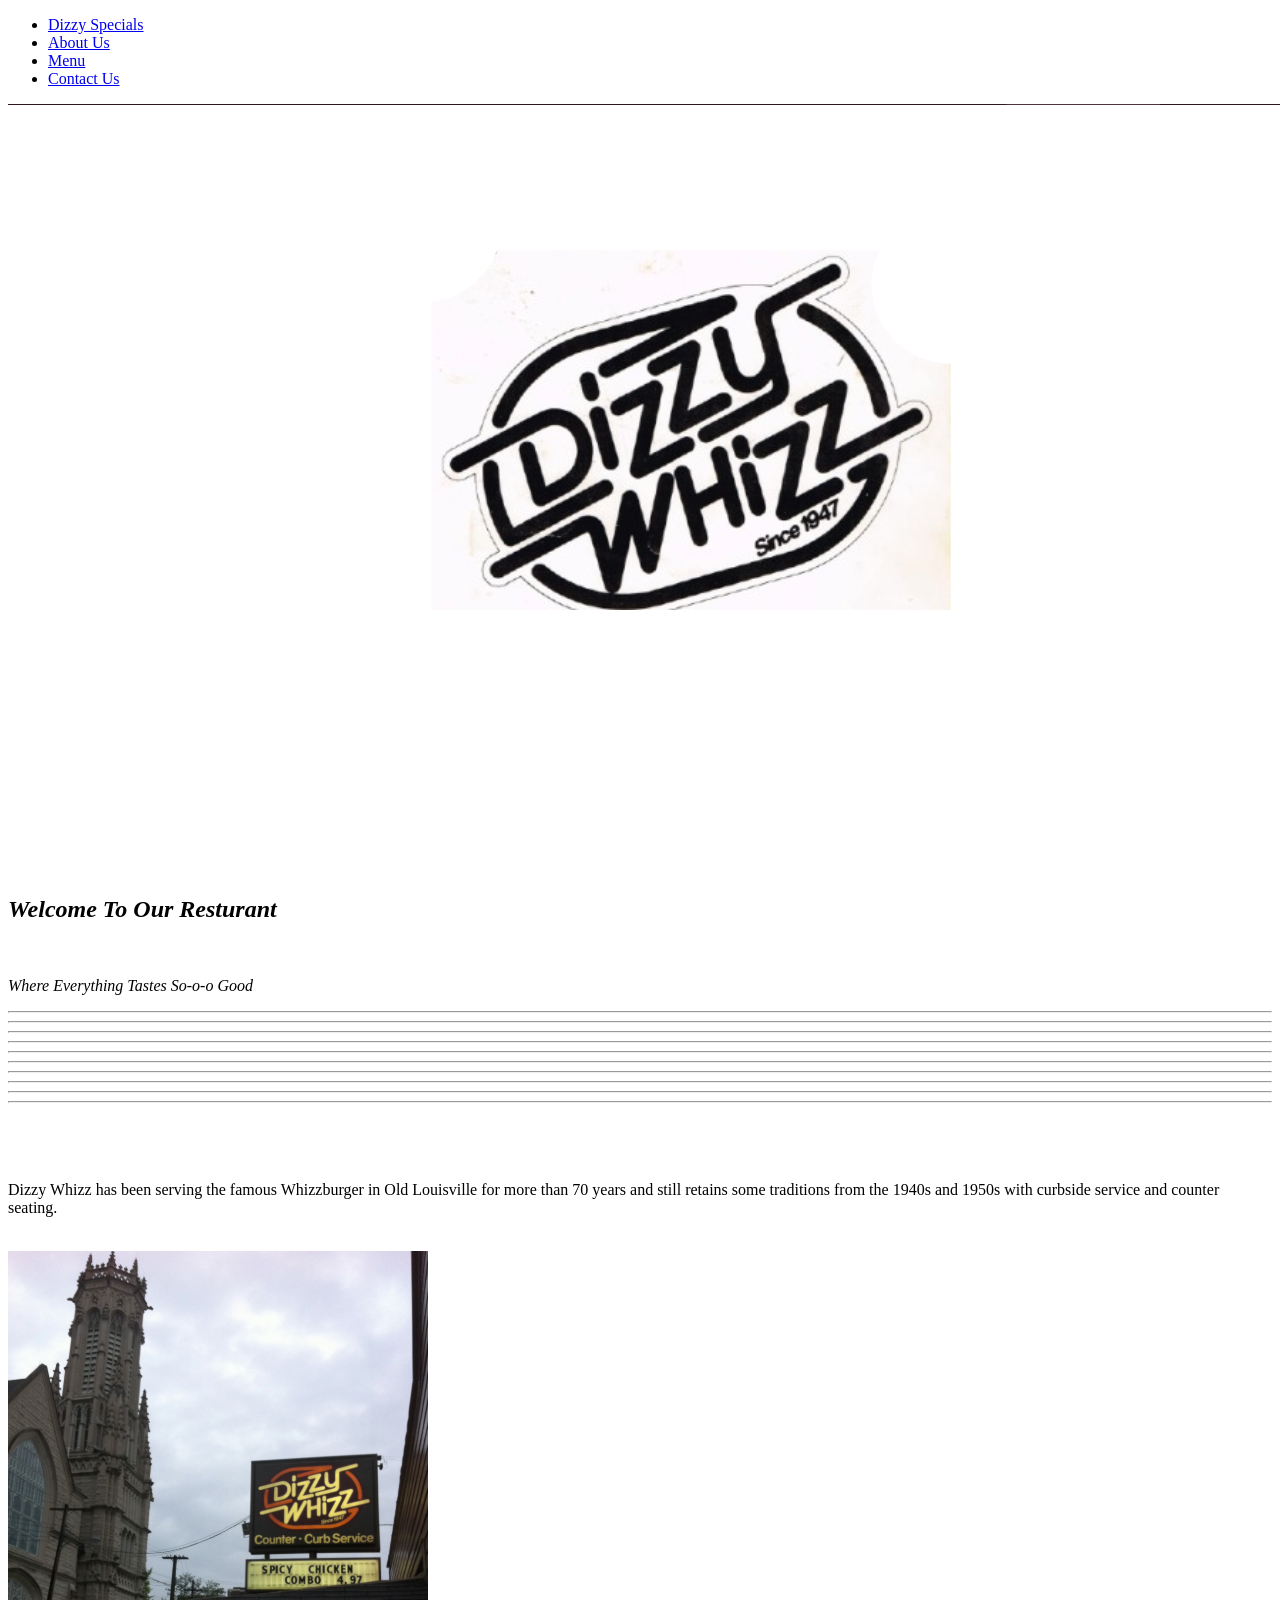
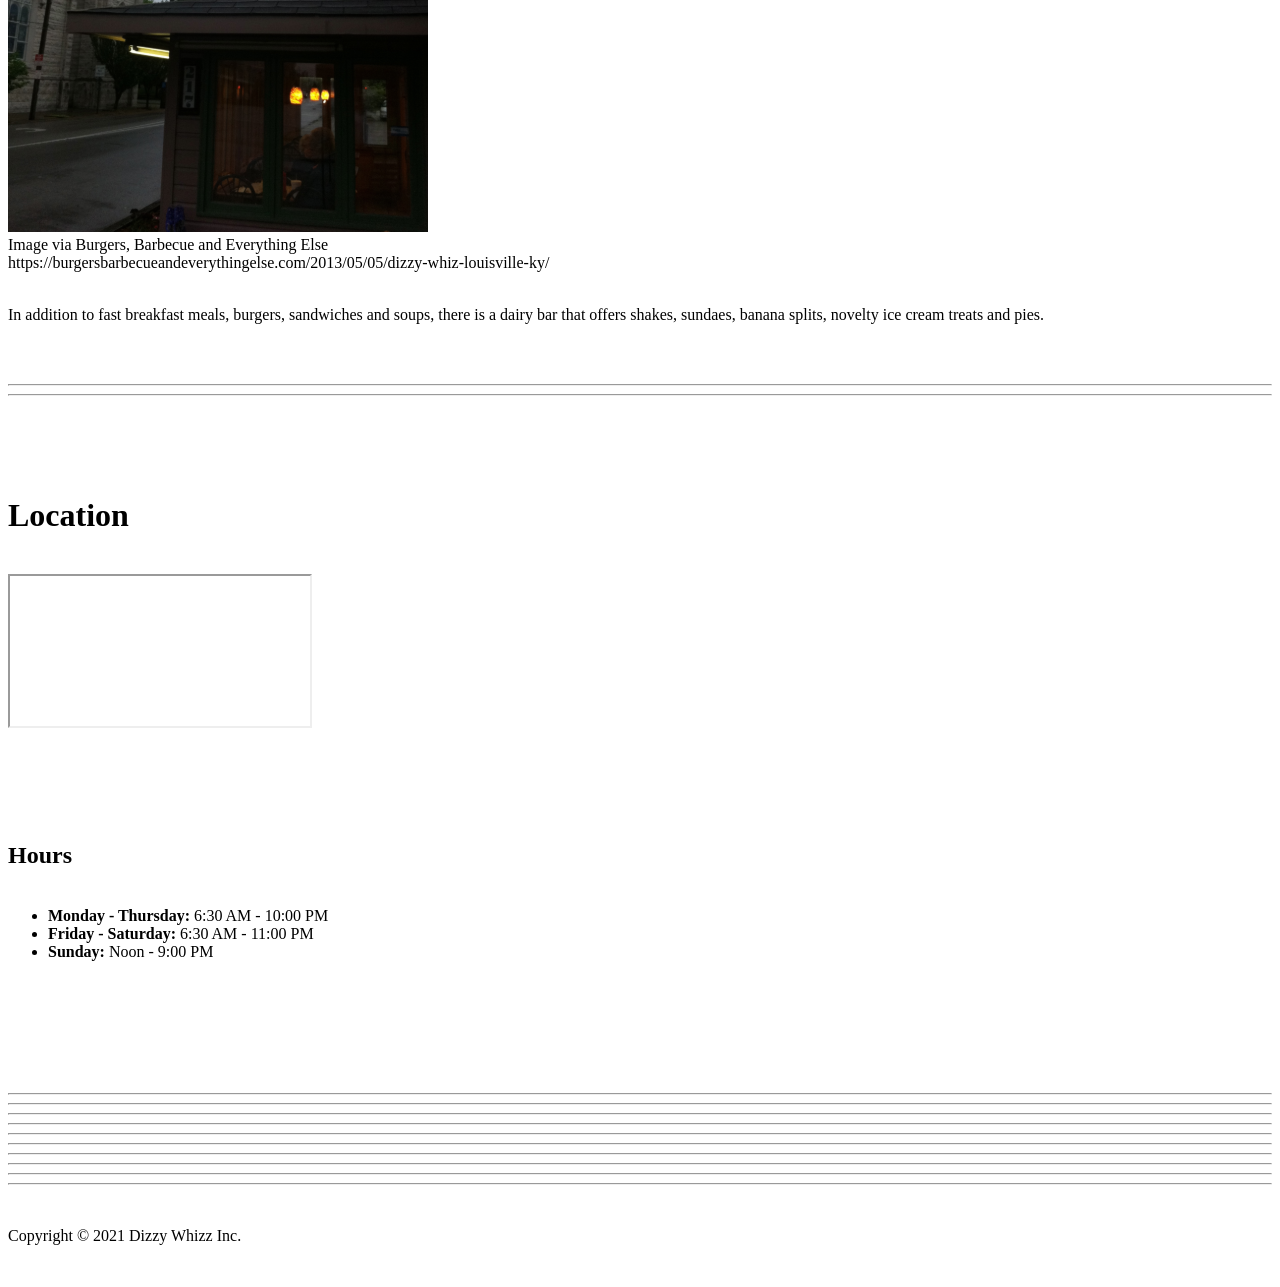
==== index.html @ f69e9d57 "Create index.html" ====
<!DOCTYPE html>
<html lang="en">
<head>
   <meta charset="UTF-8">
   <meta name="viewport" content="width=device-width, initial-scale=1.0">
   <title>DizzyWhizz | Home</title>
   <link rel="stylesheet" href="style.css">
</head>
<body>


   <!-- Navigation Bar -->
   <nav class="navbar">
       <div class="nav-container">
           <ul class="nav-menu active">
          
               <li><a href="/dizzy-specials.html">Dizzy Specials</a></li>
               <li><a href="/about-us.html">About Us</a></li>
               <li><a href="/menu.html">Menu</a></li>
               <li><a href="/contact-us.html">Contact Us</a></li>
           </ul>
       </div>
   </nav>
 <!-- Responsive Top Banner -->
<div class="banner-container">
   <img src="/logo2.png"
        alt="DizzyWizz Banner"
        class="top-banner">
</div>






   <!-- Hero Section -->
   <section class="hero-section">
       <em><h1>Welcome To Our Resturant</h1> </em>
        <br>
       <em><p>Where Everything Tastes So-o-o Good</p></em>
   </section>
<hr><hr><hr><hr><hr><hr><hr><hr><hr><hr>
   <!-- Main Content -->
   <main class="content-wrapper"> <br><br>
       <div class="split-container">
           <!-- Text on Left (Desktop) -->
           <div class="text-content">
           
            <br>
               <p>Dizzy Whizz has been serving the famous Whizzburger in Old Louisville for more than 70 years and still retains some traditions from the 1940s and 1950s with curbside service and counter seating. </p>
               <br>
           </div>


           <!-- Image on Right (Desktop) -->
          
           <div class="media-content">
               <div class="image-box">
                   <img src = "/building.png" alt= "Picture of DizzyWhizz Building">
               </div>
               <div class="credit"> Image via Burgers, Barbecue and Everything Else <br> https://burgersbarbecueandeverythingelse.com/2013/05/05/dizzy-whiz-louisville-ky/</div>
           </div>
       </div>
       <div class="split-container">
           <!-- Text on Left (Desktop) -->
           <div class="text-content">
           
            <br>
               <p> In addition to fast breakfast meals, burgers, sandwiches and soups, there is a dairy bar that offers shakes, sundaes, banana splits, novelty ice cream treats and pies.</p>
               <br>
           </div>
       <br>
       <hr><hr>
<br> <br><br> <br>
           <h1>Location</h1>
            <br>
       <div class="footer-text">
       <div class="map-container">
   <iframe
       src="https://www.google.com/maps/embed?pb=!1m14!1m8!1m3!1d25070.60160878231!2d-85.757544!3d38.2371633!3m2!1i1024!2i768!4f13.1!3m3!1m2!1s0x88690d527b844411%3A0x673be3bb2d179965!2sDizzy%20Whizz%20Drive-In!5e0!3m2!1sen!2sus!4v1772834598389!5m2!1sen!2sus"
       allowfullscreen=""
       loading="lazy"
       referrerpolicy="no-referrer-when-downgrade">
   </iframe>
</div>
<br><br><br><br><br>




<section class="info-section">
   <div class="hours-container">
       <h1>Hours</h1>
       <ul class="hours-list">
       <br>
           <li><strong>Monday - Thursday:</strong> 6:30 AM - 10:00 PM</li>
           <li><strong>Friday - Saturday:</strong> 6:30 AM - 11:00 PM</li>
           <li><strong>Sunday:</strong> Noon - 9:00 PM</li>
           <br>
       </ul>
   </div>
  
   <!-- The map container you added previously -->


</section>


<br><br><br><br><br>






       </div>
   </main>
   <hr><hr><hr><hr><hr><hr><hr><hr><hr><hr>


   <script src="script.js"></script>


       <footer class="site-footer">
        <br>
       <p>Copyright © 2021 Dizzy Whizz Inc.</p>
       <br>
   </footer>


   <script src="script.js"></script>


  


</body>
</html>
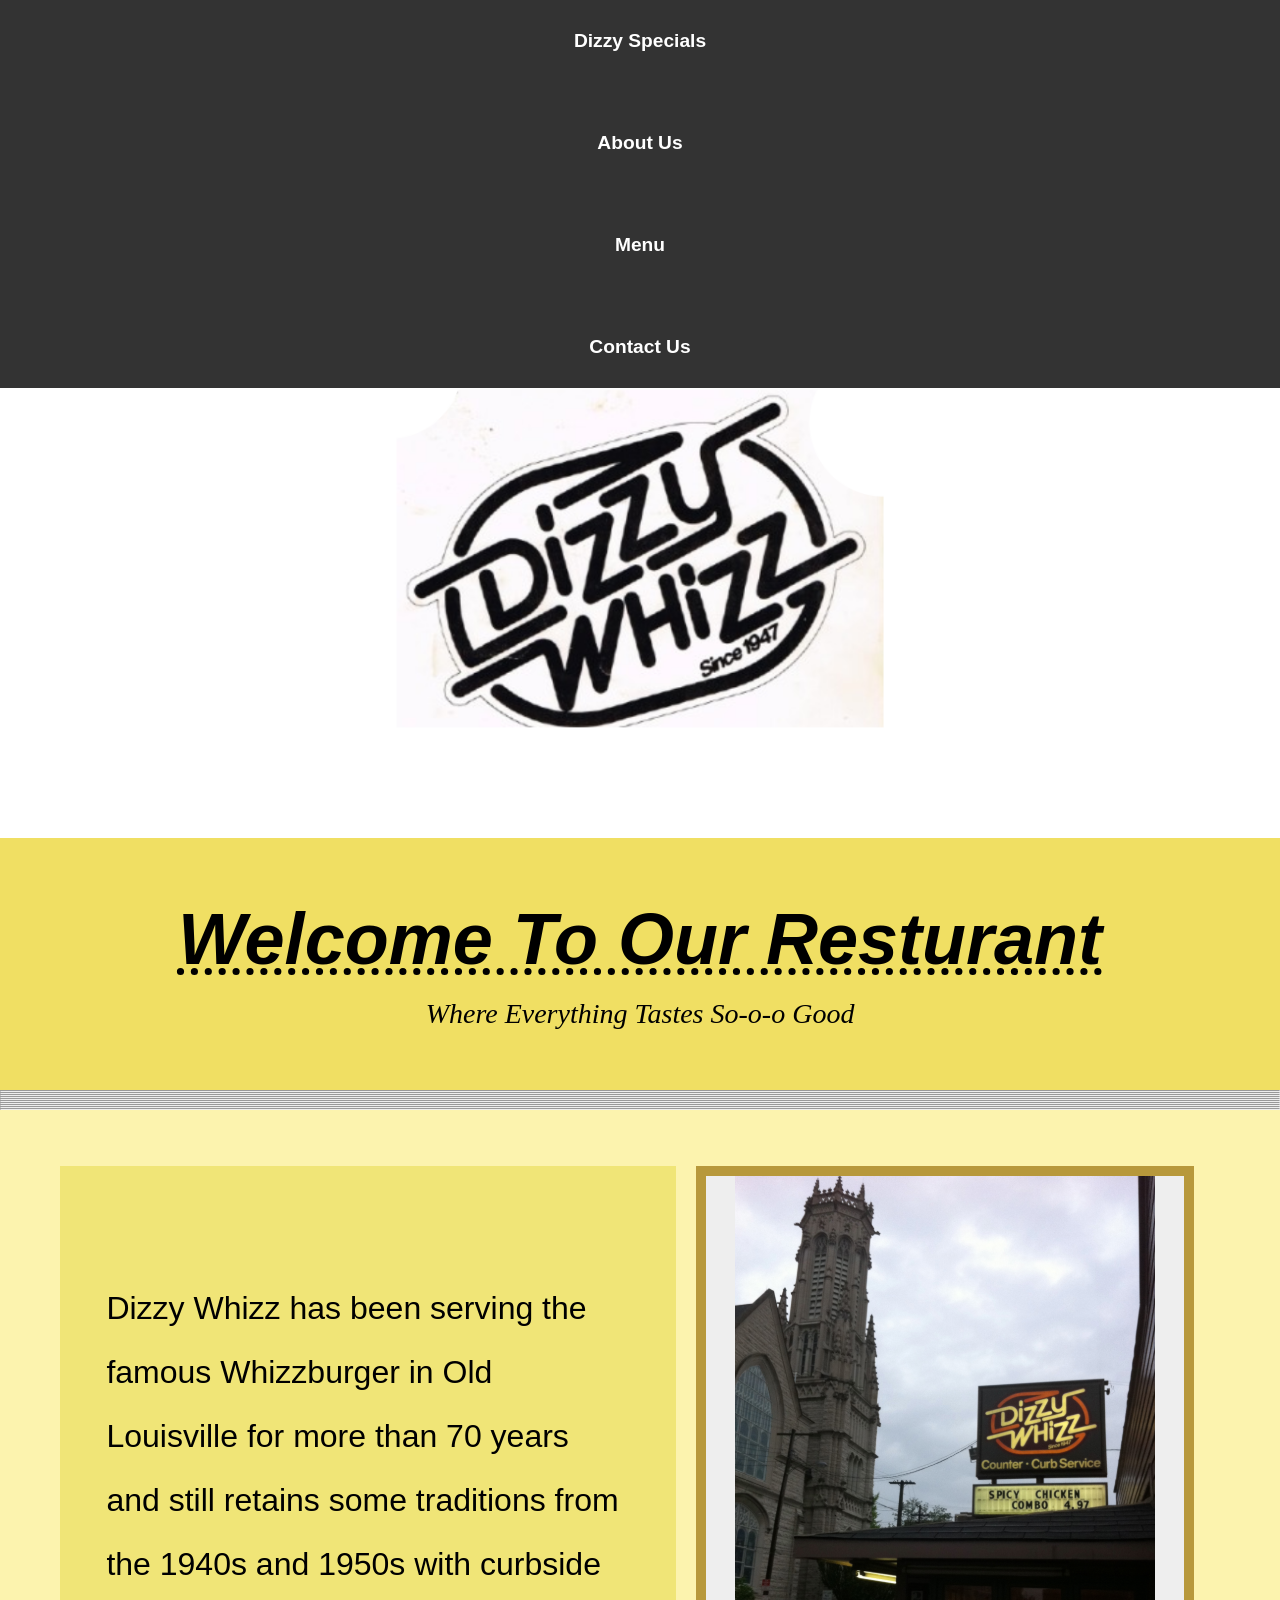
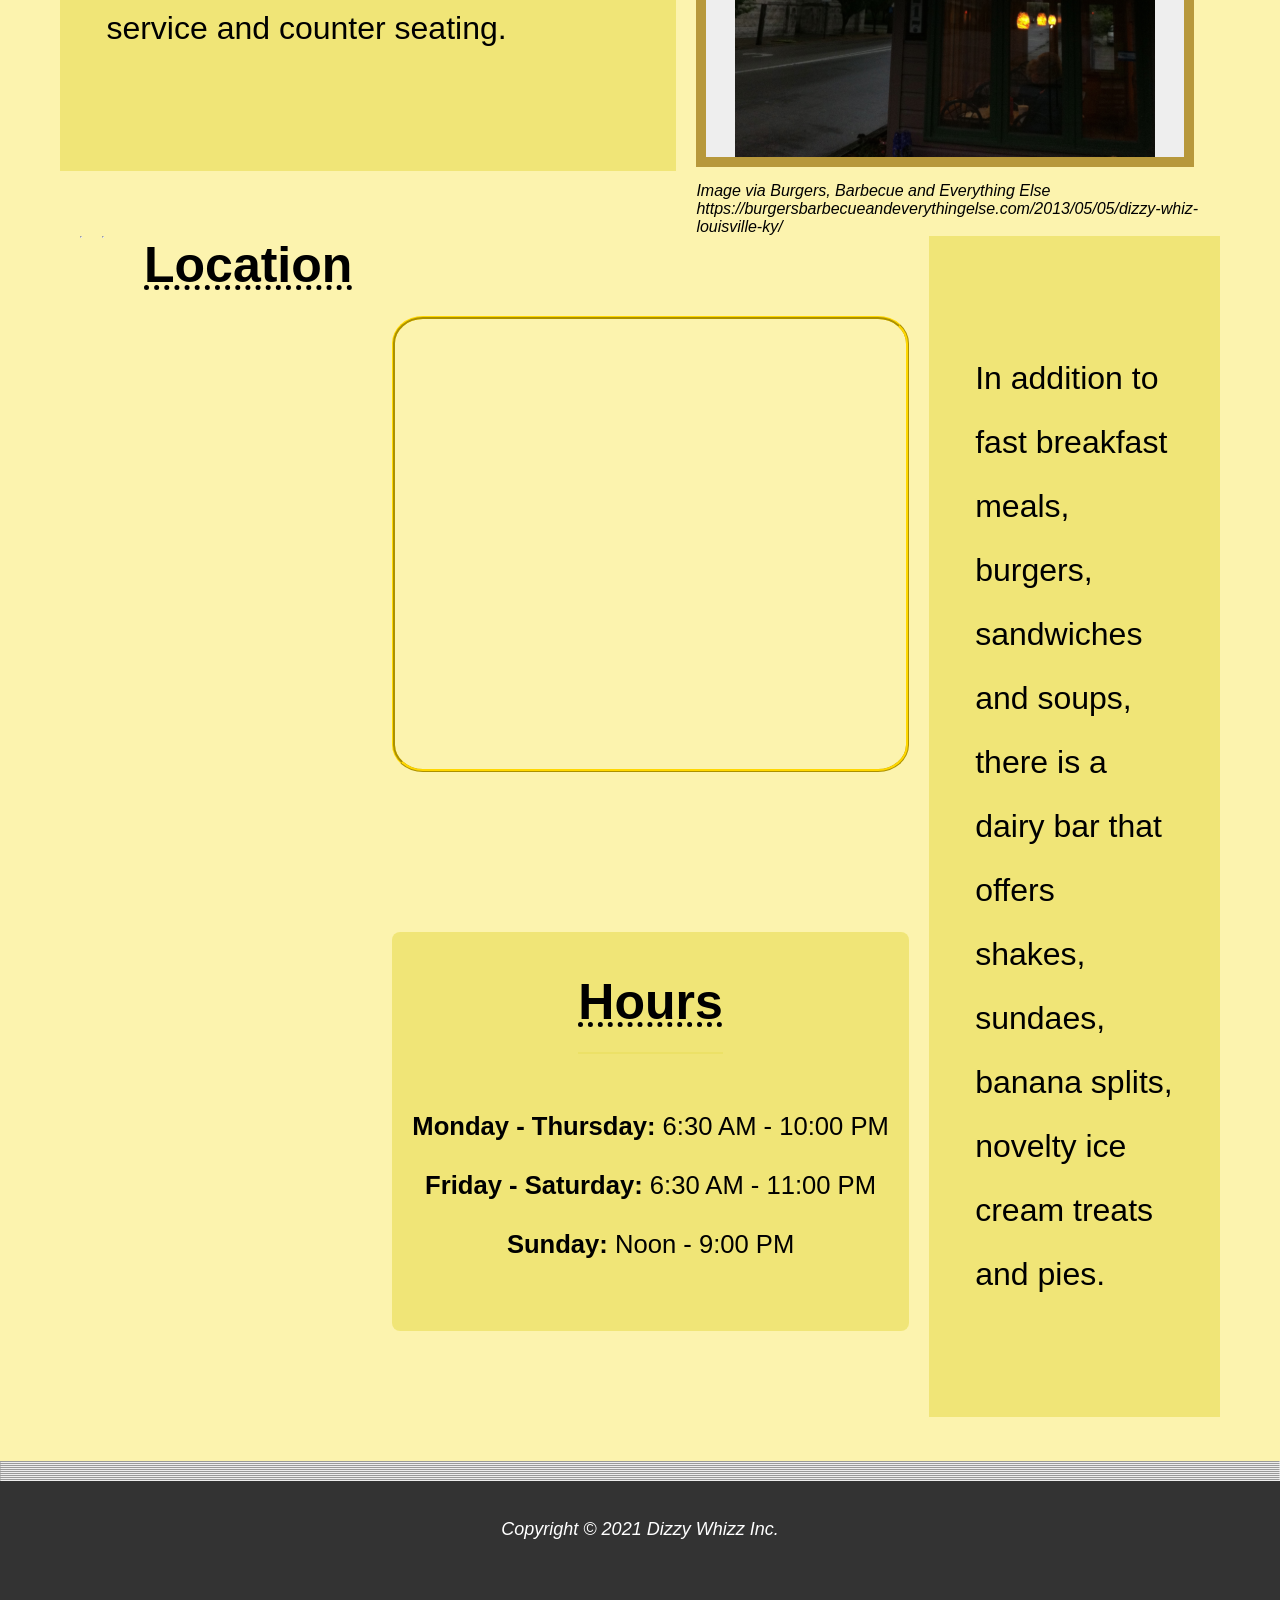
==== commit b9ac476a: "Update index.html" ====
--- a/index.html
+++ b/index.html
@@ -14,10 +14,10 @@
        <div class="nav-container">
            <ul class="nav-menu active">
           
-               <li><a href="/dizzy-specials.html">Dizzy Specials</a></li>
-               <li><a href="/about-us.html">About Us</a></li>
-               <li><a href="/menu.html">Menu</a></li>
-               <li><a href="/contact-us.html">Contact Us</a></li>
+               <li><a href="./dizzy-specials.html">Dizzy Specials</a></li>
+               <li><a href="./about-us.html">About Us</a></li>
+               <li><a href="./menu.html">Menu</a></li>
+               <li><a href="./contact-us.html">Contact Us</a></li>
            </ul>
        </div>
    </nav>
--- a/style.css
+++ b/style.css
@@ -0,0 +1,929 @@
+/* Mobile-First Base Styles */
+* {
+   box-sizing: border-box;
+   margin: 0;
+   padding: 0;
+}
+
+
+body {
+   background-color: rgb(252, 243, 174);
+   font-family:'Gill Sans', 'Gill Sans MT', Calibri, 'Trebuchet MS', sans-serif ;
+}
+
+
+/* Navigation Bar */
+.navbar {
+   background-color: #333;
+   padding: 10px 0;
+}
+
+
+.nav-container {
+   display: flex;
+   justify-content: center;
+   align-items: center;
+   max-width: 1200px;
+   margin: 0 auto;
+   padding: 0 20px;
+}
+
+
+.nav-menu {
+   display: none; /* Hidden on mobile by default */
+   list-style: none;
+   flex-direction: column;
+   width: 100%;
+   text-align: center;
+}
+
+
+.nav-menu.active {
+   display: flex; /* Show when toggled */
+}
+
+
+.nav-menu li {
+   padding: 15px 0;
+}
+
+
+.nav-menu a {
+   color: white;
+   text-decoration: none;
+   font-size: 1.2rem;
+}
+
+
+/* Hamburger Icon */
+
+
+
+
+.bar {
+   display: block;
+   width: 25px;
+   height: 3px;
+   margin: 5px auto;
+   background-color: white;
+   transition: all 0.3s ease-in-out;
+}
+
+
+/* Hero Section */
+.hero-section {
+   background-color: rgba(236, 217, 74, 0.744);
+   padding: 60px 20px;
+   text-align: center;
+}
+
+
+.hero-section h1 {
+ font-size: 72px;
+ font-family:'Gill Sans', 'Gill Sans MT', Calibri, 'Trebuchet MS', sans-serif ;
+}
+
+
+.hero-section p {
+ font-size: 28px;
+ font-family:'Times New Roman', Times, serif;
+}
+
+
+/* Content Layout */
+.content-wrapper {
+   padding: 20px;
+   max-width: 1200px;
+   margin: 0 auto;
+}
+
+
+.split-container {
+   display: flex;
+   flex-direction: column;
+   gap: 20px;
+}
+
+
+.image-box {
+   width: 95%;
+   min-height: 300px;
+   background-color: #eee;
+   border: 10px solid #a57c00c0;
+   display: flex;
+   align-items: center;
+   justify-content: center;
+   overflow: hidden;
+}
+
+
+.credit { margin-top: 15px; font-style: italic; }
+.footer-text { margin-top: 50px; }
+
+
+/* Desktop Enhancements */
+/* 1. Global Sticky Navbar (Works on all screens) */
+.navbar {
+   top: 0;
+   width: 100%;
+   background-color: #333;
+   z-index: 1000;
+   box-shadow: 0 2px 5px rgba(0,0,0,0.2);
+   margin: 0;
+   padding: 0;
+}
+
+
+/* 2. Base Nav Menu Styles */
+.nav-menu {
+   display: flex;
+   list-style: none;
+   padding: 15px 0;
+   margin: 0;
+   justify-content: center;
+   gap: 15px; /* Smaller gap for mobile so they fit */
+}
+
+
+.nav-menu a {
+   color: white;
+   text-decoration: none;
+   font-weight: bold;
+}
+
+
+/* 3. Media Query for Desktop (Optional: Wider gaps on big screens) */
+@media (min-width: 768px) {
+   .nav-menu {
+       gap: 40px; /* Spreads out more on laptops */
+   }
+}
+
+
+/* 4. Fix for Content "Jumping" */
+
+
+
+
+
+
+   .split-container {
+       flex-direction: row;
+       align-items: flex-start;
+   }
+
+
+   .text-content {
+     flex: 1; order: 1;
+     font-size: 32px;
+     /* text-indent: 9%; */
+     text-align:left;
+     background-color: #ebe062b5;
+     padding: 4%;
+     font-family:'Gill Sans', 'Gill Sans MT', Calibri, 'Trebuchet MS', sans-serif;
+     line-height: 2;
+   }
+   .media-content { flex: 1; order: 2; }
+
+
+
+
+.curbside-img {
+  display: flex;          /* Enables Flexbox */
+  justify-content: center; /* Centers horizontally */
+  align-items: center;     /* Centers vertically */
+ 
+  border: 10px;
+  border-style: ridge;
+  border-color: #a57c00c0;
+  margin: 20px auto;      /* Adds space and centers the div itself */
+  max-width: 80%;         /* Keeps the border from touching the screen edges */
+  background-color: #ecd075be;
+}
+
+
+.curbside-img img {
+  max-width: 100%;        /* Ensures the image doesn't overflow the border */
+  height: auto;
+}
+
+
+
+
+/* Update the nav-menu a styles */
+.nav-menu a {
+   color: white;
+   text-decoration: none;
+   font-size: 1.2rem;
+   display: inline-block; /* Required for transform to work */
+   transition: transform 0.3s ease, color 0.3s ease; /* Smooth transition */
+}
+
+
+/* Hover Effect: Enlarges the link */
+.nav-menu a:hover {
+   transform: scale(1.2); /* Enlarges by 20% */
+   color: #ffd700; /* Optional: changes color to match hero on hover */
+}
+
+
+/* For mobile accessibility: slight enlargement on the hamburger button too */
+.menu-toggle {
+   display: block;
+   cursor: pointer;
+   background: none;
+   border: none;
+   transition: transform 0.2s ease;
+}
+
+
+.menu-toggle:active {
+   transform: scale(1.1);
+}
+
+
+@media (min-width: 768px) {
+   /* Ensure the scale has room to breathe in the layout */
+   .nav-menu {
+       gap: 50px;
+   }
+}
+
+
+/* Container to hold the banner */
+.banner-container {
+   width: 100%;
+   overflow: hidden;
+   line-height: 0; /* Removes small gap under the image */
+}
+
+
+/* Mobile-first: Image fills width and adjusts height automatically */
+.top-banner {
+   width: 100%;
+   height: auto;
+   display: block;
+}
+
+
+/* Desktop: Prevents the banner from becoming too tall on large screens */
+@media (min-width: 1024px) {
+   .top-banner {
+       max-height: 450px;
+       object-fit: cover; /* Crops the image nicely if it hits the max height */
+   }
+}
+
+
+.site-footer {
+   background-color: #333; /* Your requested purple color */
+   color: #ffffff;            /* White text for contrast */
+   padding: 20px;
+   text-align: center;
+   width: 100%;
+}
+
+
+.site-footer p {
+   font-style: italic;        /* Italicized as requested */
+   margin: 0;
+   font-size: 18px;
+}
+
+
+
+
+.map-container {
+   width: 100%;
+   margin-top: 30px;
+   position: relative;
+   padding-bottom: 56.25%; /* Maintains a 16:9 aspect ratio */
+   height: 0;
+   overflow: hidden;
+   border-color: #ffd700;
+   border-style: ridge;
+   border-radius: 6%;
+}
+
+
+.map-container iframe {
+   position: absolute;
+   top: 0;
+   left: 0;
+   width: 100%;
+   height: 100%;
+   border: 0;
+}
+
+
+/* Optional: Limit the width on desktop so the map isn't huge */
+@media (min-width: 768px) {
+   .map-container {
+       max-width: 800px;
+       margin-left: auto;
+       margin-right: auto;
+       padding-bottom: 450px; /* Specific height for larger screens */
+   }
+}
+
+
+h1 {
+ text-align: center;
+ font-size: 50px;
+ text-decoration: dotted;
+ text-decoration-line:underline;
+}
+
+
+/* Mobile-First: Stacked layout with spacing */
+.info-section {
+   margin-top: 50px; /* Two spaces of separation */
+   padding: 20px 0;
+}
+
+
+.hours-container {
+   padding: 20px;
+   border-radius: 8px;
+   margin-bottom: 20px;
+}
+
+
+.hours-container h1 {
+   margin-bottom: 15px;
+   border-bottom: 2px solid #ebe062b5; /* Matching your footer color */
+   display: inline-block;
+}
+
+
+.hours-list {
+   list-style: none;
+   padding: 0;
+}
+
+
+.hours-list li {
+   margin-bottom: 8px;
+   font-size: 1.6rem;
+   line-height: 2;
+}
+
+
+/* Desktop: Side-by-side layout */
+@media (min-width: 768px) {
+   .info-section {
+       display: flex;
+       gap: 40px;
+       align-items: flex-start;
+   }
+
+
+   .hours-container {
+       flex: 1;
+       margin-bottom: 0;
+       background-color: #ebe062b5;
+       text-align: center;
+       line-height: 2;
+   }
+
+
+}
+
+
+
+
+
+
+
+
+
+
+
+
+
+
+
+
+
+
+
+
+
+
+
+
+/* Responsive Iframe */
+.iframe-container {
+   width: 100%;
+   max-width: 640px;
+   margin: 0 auto;
+}
+
+
+
+
+
+
+
+
+
+
+
+
+
+
+
+
+
+
+
+
+/*ABOUT US CSS*/
+/* Layout Settings */
+.history-section {
+   max-width: 1000px;
+   margin: 0 auto;
+   padding: 40px 20px;
+}
+
+
+.history-title {
+   text-align: center;
+   font-size: 48px;
+   margin-bottom: 40px;
+}
+
+
+/* Flexbox Row Setup */
+.history-row {
+   display: flex;
+   align-items: center;
+   gap: 40px;
+   margin-bottom: 60px;
+}
+
+
+/* Alternating logic */
+.row-standard { flex-direction: row; }
+.row-reverse { flex-direction: row-reverse; }
+
+
+.history-text{
+   font-size: 28px;
+   font-family:'Gill Sans', 'Gill Sans MT', Calibri, 'Trebuchet MS', sans-serif;
+   background-color: #ebe062b5;
+   padding: 4%;
+   text-indent: 5%;
+   justify-content: center;
+   text-align: center;
+   border-style: groove;
+   border-color: #645603;
+   border-width: 3px;
+   line-height: 2;
+  
+}
+
+
+/* Mobile-First Adjustments (Stacks on small screens) */
+@media (max-width: 768px) {
+   .history-row {
+       flex-direction: column !important;
+       text-align: center;
+       gap: 20px;
+   }
+}
+
+
+
+
+
+
+
+
+
+
+
+
+
+
+
+
+
+
+
+
+/*Dizzy Special & Combos Page*/
+/* Header Styles */
+.specials-header {
+   text-align: center;
+   padding: 40px 20px;
+}
+
+
+.specials-header h1 {
+   font-size: 3rem;
+   margin-bottom: 10px;
+}
+
+
+h2 {
+ font-size: 40px;
+}
+
+
+/* Container */
+.specials-container {
+   max-width: 1000px;
+   margin: 0 auto;
+   padding: 20px;
+}
+
+
+/* Mobile-First: Items stack vertically by default */
+.special-content {
+   display: flex;
+   flex-direction: column;
+   gap: 20px;
+   align-items: center;
+   margin-bottom: 20px;
+}
+
+
+.special-image img {
+   width: 100%;
+   max-width: 400px;
+   height: auto;
+   border-radius: 8px;
+   box-shadow: 0 4px 8px rgba(0,0,0,0.1);
+}
+
+
+.special-text {
+   text-align: center;
+   font-family:'Gill Sans', 'Gill Sans MT', Calibri, 'Trebuchet MS', sans-serif;
+   font-size: 25px;
+   background-color: #ebe062b5;
+   padding: 4%;
+   border-color:#ffd700;
+   line-height: 2;
+  
+}
+
+
+/* Divider Lines */
+.special-divider {
+   border: 0;
+   height: 1px;
+   background: #000000;
+   margin: 40px 0;
+}
+
+
+/* Desktop Layout: Zig-Zag effect */
+@media (min-width: 768px) {
+   .special-content {
+       flex-direction: row; /* Image Left, Text Right */
+       text-align: left;
+   }
+
+
+   /* Target every second item to flip it */
+   .special-item.alternate .special-content {
+       flex-direction: row-reverse; /* Text Left, Image Right */
+   }
+
+
+   .special-image, .special-text {
+       flex: 1;
+   }
+}
+
+
+/* Container for the clickable row */
+.custom-option {
+   display: block;
+   cursor: pointer;
+   position: relative;
+   padding-left: 35px; /* Space for the box */
+   width: 100%;
+}
+
+
+/* Hide the actual browser checkbox */
+.custom-option input {
+   position: absolute;
+   opacity: 0;
+   cursor: pointer;
+}
+
+
+/* The custom box (The "check box") */
+.custom-option span::before {
+   content: "";
+   position: absolute;
+   left: 0;
+   top: 50%;
+   transform: translateY(-50%);
+   height: 20px;
+   width: 20px;
+   background-color: #fff;
+   border: 2px solid #abab20;
+   border-radius: 4px; /* Makes it slightly rounded */
+}
+
+
+/* Style for Radio Buttons (Circle shape for "Choose One") */
+.custom-option input[type="radio"] + span::before {
+   border-radius: 50%;
+}
+
+
+/* When the item is checked: Change background color */
+.custom-option input:checked + span::before {
+   background-color: #150324;
+   border-color: #150324;
+}
+
+
+/* The actual Checkmark (The white "L" shape) */
+.custom-option input:checked + span::after {
+   content: "";
+   position: absolute;
+   left: 7px;
+   top: 50%;
+   transform: translateY(-65%) rotate(45deg);
+   width: 5px;
+   height: 10px;
+   border: solid white;
+   border-width: 0 2px 2px 0;
+}
+
+
+/* Keep your existing price styling */
+.price {
+  color: #300c39;
+  font-weight: bold;
+  float: right;
+  font-style: italic;
+}
+
+
+.ingredient-list li {
+  padding: 12px 0; /* Increased padding for easier clicking */
+  border-bottom: 1px dashed #eee;
+  font-size: 25px;
+}
+
+
+
+
+/* Desktop: Side-by-Side Lists */
+@media (min-width: 768px) {
+   .options-grid {
+       flex-direction: row;
+   }
+  
+   .option-column {
+       flex: 1;
+   }
+}
+
+
+
+
+
+
+
+
+
+
+
+
+
+
+
+
+
+
+
+
+/*MENU CSS*/
+
+
+.menu-selection-bar {
+   background-color: rgba(163, 147, 26, 0.744);
+   padding: 3%;
+   text-align: center;
+   border-bottom: 2px solid #ddd;
+   margin-bottom: 20px;
+}
+
+
+.menu-selection-bar a {
+   text-decoration: none;
+   color: #ffffff;
+   padding: 0 15px;
+   font-weight: bold;
+   font-size: 18px;
+   flex-wrap: wrap;
+}
+
+
+.menu-selection-bar a:hover {
+   color:#ffd700; /* Or your brand color */
+}
+
+
+.welcome {
+ text-align: center;
+ font-size: 30px
+}
+.food2-img {
+justify-self: center;
+border: 8px groove #a57c00c0;
+padding: 8px;
+}
+
+
+
+
+
+
+
+
+
+
+
+
+
+
+
+
+
+
+
+
+/* Global Styles */
+.body5 {
+   text-align: center;
+   font-family: sans-serif;
+   margin: 0;
+   padding: 0;
+   line-height: 1.4;
+}
+
+
+.menu-items-b {
+ margin-left: 20%;
+ line-height: 2;
+}
+
+
+
+
+/* Return to Main Menu Bar */
+.return-bar {
+   background: #333;
+   padding: 15px;
+   margin-bottom: 30px;
+   justify-items: center;
+}
+
+
+.return-bar a {
+   color: white;
+   text-decoration: none;
+   font-weight: bold;
+   font-size: 1.2rem;
+}
+
+
+.return-bar a:hover {
+   text-decoration: underline;
+}
+
+
+/* Menu Item Container */
+.menu-item {
+   margin-bottom: 40px;
+   padding: 0 20px;
+   background-color:#ebe062b5;
+   border-color: #241e03;
+   border-style: groove;
+   border-width: 5px;
+   max-width: 80%;
+  
+}
+
+
+/* Titles and Prices (Same Heading Style) */
+.item-title,
+.price {
+   font-size: 1.5rem;
+   font-weight: bold;
+   margin: 5px 0;
+   display: inline;
+}
+
+
+/* Descriptions */
+.description {
+   display: block;
+   margin: 10px 0;
+   font-size: 1.1rem;
+   line-height: 1.4;
+}
+
+
+/* Italicized Parenthesis */
+i {
+   font-style: italic;
+}
+
+
+
+
+
+
+
+
+
+
+
+
+
+
+
+
+
+
+
+
+/* Fixed */
+/* Keep your original CSS, then add these: */
+
+
+
+
+.controls {
+   margin-top: 15px;
+   padding-bottom: 15px;
+}
+
+
+.controls button {
+   background-color: #241e03;
+   color: white;
+   border: none;
+   padding: 10px 20px;
+   font-size: 1.2rem;
+   cursor: pointer;
+   border-radius: 5px;
+}
+
+
+.controls .qty {
+   font-size: 1.5rem;
+   font-weight: bold;
+   margin: 0 15px;
+   display: inline-block;
+   min-width: 30px;
+}
+
+
+/* Fixed bar at the bottom to show the price */
+.cart-summary {
+   position: fixed !important;
+   bottom: 0 !important;
+   left: 0;
+   width: 100%;
+   background: #333;
+   color: white;
+   display: flex !important;
+   justify-content: space-around;
+   align-items: center;
+   padding: 15px 0;
+   border-top: 5px solid #ebe062; /* Thickened Dizzy Whizz Yellow */
+   z-index: 9999 !important; /* Higher number stays on top */
+}
+
+
+
+
+.checkout-btn {
+   background-color: #d9534f; /* Dizzy Whizz Red */
+   color: white;
+   border: none;
+   padding: 10px 20px;
+   font-weight: bold;
+   cursor: pointer;
+}
+
+
+/* Adjust footer so it isn't hidden by the cart bar */
+.site-footer {
+   padding-bottom: 80px;
+}
+
+
+
